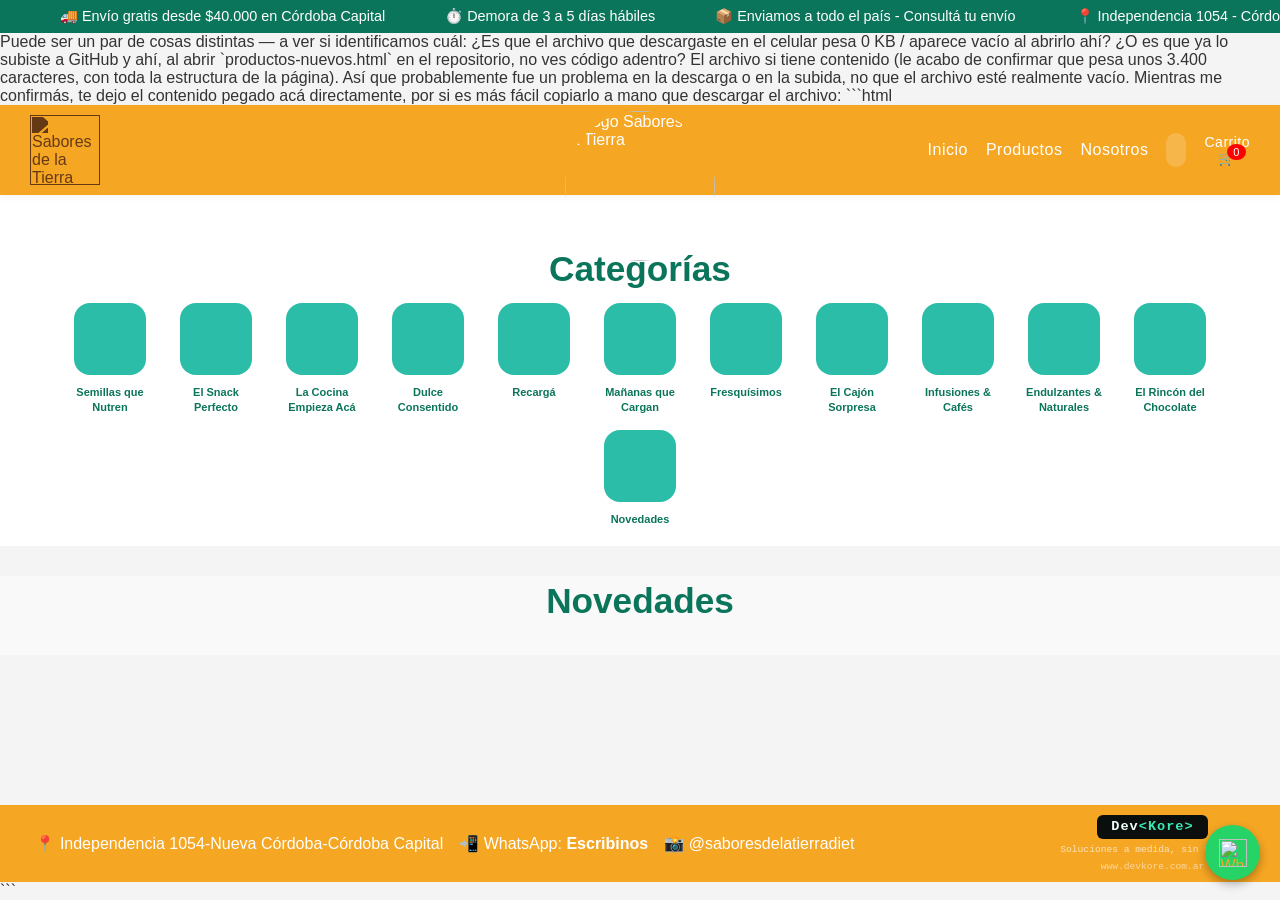
==== productos-nuevos.html @ 7287ce24 "Create productos-nuevos.html" ====
Puede ser un par de cosas distintas — a ver si identificamos cuál:

¿Es que el archivo que descargaste en el celular pesa 0 KB / aparece vacío al abrirlo ahí? ¿O es que ya lo subiste a GitHub y ahí, al abrir `productos-nuevos.html` en el repositorio, no ves código adentro?

El archivo si tiene contenido (le acabo de confirmar que pesa unos 3.400 caracteres, con toda la estructura de la página). Así que probablemente fue un problema en la descarga o en la subida, no que el archivo esté realmente vacío.

Mientras me confirmás, te dejo el contenido pegado acá directamente, por si es más fácil copiarlo a mano que descargar el archivo:

```html
<!DOCTYPE html>
<html lang="es">

<head>
  <meta charset="UTF-8">

  <title>Novedades | Sabores de la Tierra</title>

  <link rel="stylesheet" href="css/styles.css">

  <link rel="preconnect" href="https://fonts.googleapis.com">
  <link rel="preconnect" href="https://fonts.gstatic.com" crossorigin>

  <link href="https://fonts.googleapis.com/css2?family=Poppins:wght@300;400;500;600;700&display=swap" rel="stylesheet">
<link rel="stylesheet" href="https://cdn.jsdelivr.net/npm/@tabler/icons-webfont@latest/tabler-icons.min.css">

</head>

<body>

  <header id="header-principal"></header>
  <main>

    
   <section class="categorias">
  <h2>Categorías</h2>
  <div class="categorias-grid"></div>
</section>


<section class="productos">
  <h2>Novedades</h2>
  <div class="productos-grid" id="productos-categoria"></div>
</section>

  </main>

  <footer id="footer-principal"></footer>

<a
  href="https://wa.me/5493515426971?text=Hola%20%F0%9F%91%8B%F0%9F%98%8A%20quisiera%20hacer%20una%20consulta%20sobre%20sus%20productos%20naturales%20%F0%9F%8C%B1"


  class="whatsapp-float"
  target="_blank"
  aria-label="Contactar por WhatsApp"
>
  <img
    src="https://upload.wikimedia.org/wikipedia/commons/6/6b/WhatsApp.svg"
    alt="WhatsApp"
  />
</a>

<script>
  const categoriaActual = "productos-nuevos";
</script>
<script src="js/main.js"></script>


<div class="carrito-overlay" id="carrito-overlay" onclick="cerrarCarrito()"></div>

<div class="carrito-panel" id="carrito-panel">
  <div class="carrito-panel-header">
    <h2>Tu pedido 🛒</h2>
    <button class="carrito-cerrar" onclick="cerrarCarrito()">✕</button>
  </div>
  <div class="carrito-items" id="carrito-items">
    <p class="carrito-vacio">El carrito está vacío</p>
  </div>
  <div class="carrito-panel-footer">
    <strong>Total: $<span id="carrito-total">0</span></strong>
    <button id="btn-finalizar-compra" class="btn-finalizar">
      Finalizar Compra
    </button>
  </div>
</div>

</body>
</html>
```
---- css/styles.css ----
/* ===================================== */
/* VARIABLES DE COLOR (IDENTIDAD VISUAL) */
/* ===================================== */
:root {
  --verde-principal: #F5A623;
  --verde-suave: #e6f2d9;
  --texto-principal: #333;
}

/* ===================================== */
/* RESET / CONFIGURACIÓN GLOBAL */
/* ===================================== */
* {
  box-sizing: border-box;
  transition: background-color 0.3s, color 0.3s;
}

body {
  margin: 0;
  font-family: Arial, sans-serif;
  background-color: #f4f4f4;
  color: #333;
}

/* ===================================== */
/* TIPOGRAFÍA GENERAL */
/* ===================================== */
h1{
  font-weight: 600;
  color: #ccc;
}

h2, h3 {
  font-weight: 600;
  color: #0b755b;
}

h1 { font-size: 2.2rem; }
h2 { font-size: 2.2rem; margin-bottom: 10px; }
h3 { font-size: 1.2rem; margin-bottom: 10px; color: var(--texto-principal); }

p {
  font-size: 1rem;
  margin-bottom: 15px;
  line-height: 1.6;
}

small {
  font-size: 0.85rem;
  color: #666;
}

/* ===================================== */
/* ENLACES */
/* ===================================== */
a {
  text-decoration: none;
  color: var(--verde-principal);
  font-weight: 500;
}

a:hover {
  text-decoration: underline;
}

/* ===================================== */
/* LOGOS DEL HEADER                      */
/* ===================================== */
.logo-texto {
  height: 80px;
}

.logo-redondo {
  height: 150px;
}

/* ===================================== */
/* HEADER / NAVEGACIÓN */
/* ===================================== */
header {
  background-color: var(--verde-principal);
  color: white;
  padding: 10px 30px;
  display: flex;
  flex-direction: row;
  align-items: center;
  justify-content: space-between;
  gap: 10px;
  box-shadow: 0 2px 8px rgba(0,0,0,0.05);
  position: relative;
  overflow: visible;
}

header h1 {
  margin: 0;
}

.header-content {
  display: flex;
  justify-content: space-between;
  align-items: center;
}

nav {
  display: flex;
  gap: 15px;
}

nav a {
  font-size: 16px;
  letter-spacing: 0.5px;
  color: white;
  text-decoration: none;
  font-weight: 500;
}

nav a:hover {
  text-decoration: underline;
}

/* Contenedor carrito dentro del nav */
.nav-carrito {
  display: flex;
  flex-direction: column;
  align-items: center;
  text-decoration: none;
  color: inherit;
  font-size: 14px;
}

.carrito-icono { position: relative; }

.contador {
  position: absolute;
  top: -6px;
  right: -10px;
  background-color: red;
  color: white;
  font-size: 11px;
  padding: 2px 6px;
  border-radius: 50%;
}

/* ===================================== */
/* SECCIÓN HERO */
/* ===================================== */
.hero {
  background-color: var(--verde-suave);
  text-align: center;
  padding: 30px 20px;
}

.hero h2 { margin-bottom: 10px; }
.hero p { font-size: 18px; }

/* ===================================== */
/* SECCIÓN CATEGORÍAS */
/* ===================================== */
.categorias {
  background-color: white;
  padding: 20px 20px;
  text-align: center;
}

.categorias ul {
  list-style: none;
  padding: 0;
  display: flex;
  flex-wrap: wrap;
  gap: 10px;
}

.categorias li {
  background-color: #f0f0f0;
  padding: 10px 20px;
  border-radius: 20px;
}

/* ===================================== */
/* SECCIÓN PRODUCTOS (Flexbox / Grid) */
/* ===================================== */
.productos {
  background-color: #f9f9f9;
  padding: 0px 20px;
  overflow: visible;
  text-align: center;
}

.productos-grid {
  display: grid;
  grid-template-columns: repeat(5, 1fr);
  gap: 24px;
  max-width: 1200px;
  margin: 0 auto;
  padding: 10px 0;
}

/* GRID DE PRODUCTOS – TABLET (3 por fila) */
@media (max-width: 900px) {
  .productos-grid {
    grid-template-columns: repeat(4, 1fr);
    gap: 18px;
  }
}

/* TARJETA DE PRODUCTO */
.producto {
  background-color: #fff;
  border: 1px solid #e0e0e0;
  border-radius: 8px;
  padding: 10px;
  text-align: center;
  transition: transform 0.2s ease, box-shadow 0.2s ease;
  box-shadow: 0 2px 5px rgba(0,0,0,0.1);
  margin: 0 auto;
}

.producto h3 { margin-bottom: 10px; color: var(--texto-principal); }

.producto img {
  width: 100%;
  max-width: 80px;
  height: auto;
  margin-bottom: 8px;
}

/* ===================================== */
/* IMÁGENES DE PRODUCTO – ZOOM SUAVE */
.producto img {
  transition: transform 0.4s ease;
}

.producto:hover img {
  transform: scale(1.05);
}


.precio {
  font-size: 1.2rem;
  font-weight: 600;
  color: var(--verde-principal);
  margin-bottom: 15px;
}

.btn-producto {
  display: inline-block;
  width: 100%;
  margin-top: 10px;
  padding: 10px 20px;
  background-color: var(--verde-principal);
  color: white;
  border: none;
  border-radius: 5px;
  font-size: 0.9rem;
  cursor: pointer;
  transition: background-color 0.2s ease;
}

.btn-producto:hover { background-color: #202b12; }

/* ===================================== */
/* PRODUCTOS – HOVER AVANZADO */
/* ===================================== */

.producto:hover {
  transform: translateY(-4px) scale(1.03);
  box-shadow: 0 12px 25px rgba(0,0,0,0.12);
}


/* ===================================== */
/* FORMULARIO DE CONTACTO */
/* ===================================== */
.form-contacto {
  max-width: 420px;
  margin: 0 auto;
  background-color: #fff;
  padding: 20px;
  border-radius: 8px;
  border: 1px solid #e0e0e0;
}

.form-grupo { margin-bottom: 20px; }

.form-grupo label {
  display: block;
  margin-bottom: 5px;
  font-weight: 500;
}

.form-grupo input,
.form-grupo textarea {
  width: 100%;
  padding: 10px;
  border: 1px solid #ccc;
  border-radius: 5px;
  font-family: inherit;
  font-size: 1rem;
}

.form-grupo input:focus,
.form-grupo textarea:focus {
  outline: none;
  border-color: var(--verde-principal);
}

.form-grupo textarea {
  min-height: 120px;
  resize: vertical;
}

.btn-enviar {
  background-color: var(--verde-principal);
  color: white;
  padding: 12px 25px;
  border: none;
  border-radius: 5px;
  font-size: 1rem;
  cursor: pointer;
  transition: background-color 0.2s ease;
}

.btn-enviar:hover { background-color: #5a7a1f; }

/* ===================================== */
/* CARRITO */
/* ===================================== */
.carrito {
  width: 100%;
  max-width: 400px;
  margin: 20px auto;
  padding: 20px;
  background-color: #f9f9f5;
  border-radius: 12px;
  box-shadow: 0 4px 10px rgba(0,0,0,0.1);
  font-family: 'Arial', sans-serif;
}

.carrito h2 {
  font-size: 1.5rem;
  margin-bottom: 15px;
  text-align: center;
}

.carrito-items {
  min-height: 100px;
  padding: 10px;
  margin-bottom: 20px;
  border: 1px solid #ddd;
  border-radius: 8px;
  background-color: #fff;
}

.carrito-vacio {
  text-align: center;
  color: #777;
  font-style: italic;
}

.carrito-item img {
  width: 70px;
  height: auto;
}

.carrito-info {
  flex: 1;
  margin-left: 20px;
}

.carrito-precio {
  font-weight: 600;
  color: var(--verde-principal);
}

.carrito-cantidad {
  font-size: 0.9rem;
  color: #666;
}

.carrito-total {
  margin-top: 30px;
  text-align: right;
  font-size: 1.2rem;
  font-weight: 600;
}

.btn-finalizar {
  background-color: var(--verde-principal);
  color: #fff;
  border: none;
  padding: 10px 15px;
  border-radius: 8px;
  cursor: pointer;
  font-weight: bold;
  transition: background 0.3s;
}

.btn-finalizar:hover { background-color: #556b2f; }

/* Botones con "pop" al pasar el mouse */
.btn-producto:hover,
.btn-enviar:hover,
.btn-finalizar:hover {
  transform: translateY(-06px); /* Se levanta levemente */
  box-shadow: 0 5px 15px rgba(0,0,0,0.1);
}


/* ===================================== */
/* MENÚ NAVEGACIÓN – HOVER */
nav a:hover {
  color: var(--verde-principal);
  letter-spacing: 1px; /* Pequeño movimiento visual */
}


.carrito-footer {
  display: flex;
  justify-content: space-between;
  align-items: center;
  padding: 10px 0;
  border-top: 1px solid #ddd;
  margin-top: 10px;
}

/* ===================================== */
/* FOOTER GENERAL */
/* ===================================== */
footer {
  background-color: var(--verde-principal);
  color: white;
  font-size: 0.78rem;
  display: flex;
  flex-direction: row;
  align-items: center;
  justify-content: center;
  gap: 18px;
  padding: 6px 20px;
  flex-wrap: wrap;
}

.footer-datos {
  display: flex;
  flex-direction: row;
  align-items: center;
  gap: 16px;
  flex-wrap: wrap;
  justify-content: center;
}

.footer-datos p {
  margin: 0;
}

.footer-mapa iframe {
  display: block;
  width: 170px;
  height: 65px;
  border: 0;
  border-radius: 8px;
}

@media (max-width: 600px) {
  footer {
    flex-direction: column;
    gap: 14px;
    padding: 18px 16px;
  }

  .footer-datos {
    flex-direction: column;
    gap: 6px;
  }

  .footer-mapa iframe {
    width: 100%;
    max-width: 320px;
    height: 160px;
  }
}

footer a {
  color: white;
  font-weight: 600;
  text-decoration: none;
}

footer a:hover { text-decoration: underline; }

/* ===================================== */
/* BOTÓN FLOTANTE WHATSAPP */
/* ===================================== */
.whatsapp-float {
  position: fixed;
  bottom: 20px;
  right: 20px;
  width: 55px;
  height: 55px;
  background-color: #25d366;
  border-radius: 50%;
  display: flex;
  align-items: center;
  justify-content: center;
  box-shadow: 0 4px 10px rgba(0,0,0,0.3);
  z-index: 1000;
}

.whatsapp-float img {
  width: 28px;
  height: 28px;
}

.whatsapp-float:hover {
  background-color: #1ebe5d;
  transform: scale(1.05);
}

/* ===================================== */
/* RESPONSIVE MOBILE                     */
/* ===================================== */
@media (max-width: 600px) {
  /* GRID DE PRODUCTOS en mobile */
  .productos-grid {
    grid-template-columns: repeat(2, 1fr);
    gap: 14px;
  }

  /* CARRUSEL DE PRODUCTOS */
  .productos-carrusel-track .producto {
    min-width: 75vw;
    max-width: 75vw;
  }

  /* MISIÓN — quitar padding lateral excesivo */
  .mision p {
    padding-left: 20px;
    padding-right: 20px;
  }

  /* CATEGORÍAS — iconos más chicos */
  .categoria-icono {
    width: 56px;
    height: 56px;
  }

  .categoria-icono i {
    font-size: 24px;
  }

  .categoria-card {
    width: 70px;
  }

  .categoria-card span {
    font-size: 10px;
  }
}

/* ===================================== */
/* TRANSICIONES SUAVES GENERALES */
/* ===================================== */

/* Aplica a todo: botones, tarjetas, links */
* {
  transition: all 0.3s ease;
}

/* ===================================== */
/* ANIMACIÓN SUAVE DE ENTRADA DE SECCIONES */
section {
  opacity: 0;
  transform: translateY(20px);
  animation: fadeInUp 0.8s forwards;
  animation-delay: 0.2s;
}

@keyframes fadeInUp {
  to {
    opacity: 1;
    transform: translateY(0);
  }
}



/* ===================================== */
/* ANIMACIÓN DE ENTRADA – MENÚ NAVEGACIÓN */
nav a {
  opacity: 0;
  transform: translateY(15px);
  animation: fadeInUp 0.6s ease forwards;
}

/* Secuencia (delay escalonado) */
nav a:nth-child(1) { animation-delay: 0.1s; }
nav a:nth-child(2) { animation-delay: 0.2s; }
nav a:nth-child(3) { animation-delay: 0.3s; }
nav a:nth-child(4) { animation-delay: 0.4s; }
nav a:nth-child(5) { animation-delay: 0.5s; }


/* ===================================== */
/* AJUSTE FINAL DE TIPOGRAFÍA */
/* ===================================== */

body {
  font-size: 16px;       /* Tamaño base ideal */
}

h1 {
  line-height: 1.3;
}

h2 {
  line-height: 1.4;
}

p {
  line-height: 1.7;      /* Lectura más cómoda */
}

/* ===================================== */
/* ESPACIADOS FINALES */
/* ===================================== */

section {
  padding-top: 20px;
}

.producto {
  padding: 25px;        /* Más aire interno */
}

.carrito {
  padding: 35px;
}

/* ===================================== */
/* HEADER – AJUSTE FINAL */
/* ===================================== */

header {
  box-shadow: 0 2px 8px rgba(0,0,0,0.05);
}

/* ============================= */
/* LINKS DEL FOOTER */
/* ============================= */

.footer-link {
  color: #ffffff;        /* color verde */
  text-decoration: none; /* saca el subrayado */
  font-weight: 500;
}

/* Efecto al pasar el mouse */
.footer-link:hover {
  text-decoration: underline;
}


/* ============================= */
/* SECCIÓN VALORES / NOSOTROS */
/* ============================= */

.valores {
  max-width: 900px;
  margin: 60px auto;
  padding: 0 20px;
}

.valores h2 {
  font-size: 2rem;
  margin-bottom: 20px;
  color: #2f6f4e;
}

.valores h3 {
  margin-top: 30px;
  margin-bottom: 15px;
  font-size: 1.2rem;
}

.valores p {
  margin-bottom: 15px;
  line-height: 1.6;
  color: #333;
}

.valores ul {
  padding-left: 20px;
  margin-bottom: 20px;
}

.valores li {
  margin-bottom: 8px;
}

.valores-cierre {
  font-weight: 600;
  margin-top: 20px;
}


/* ============================= */
/* SECCIÓN MISIÓN */
/* ============================= */

.mision {
  max-width: 800px;
  margin: 60px auto 80px;
  padding: 30px 20px;
  text-align: center;
  background-color: #f7f9f7;
  border-radius: 8px;
}

.mision h2 {
  font-size: 1.8rem;
  margin-bottom: 15px;
  color: #2f6f4e;
}

.mision p {
  font-size: 1.05rem;
  line-height: 1.6;
  color: #444;
  padding-left: 100px;
  padding-right: 100px;
}

/* ============================= */
/* SECCIÓN CONTACTO */
/* ============================= */

.contacto {
  max-width: 700px;
  margin: 60px auto 40px;
  padding: 0 20px;
  text-align: center;
}

.contacto h1 {
  font-size: 2.2rem;
  color: #2f6f4e;
  margin-bottom: 15px;
}

.contacto p {
  font-size: 1.05rem;
  line-height: 1.6;
  color: #444;
}

/* ============================= */
/* FORMULARIO DE CONTACTO */
/* ============================= */

.contacto-formulario {
  max-width: 600px;
  margin: 0 auto 80px;
  padding: 30px 20px;
  background-color: #f7f9f7;
  border-radius: 10px;
}

.contacto-formulario h2 {
  text-align: center;
  margin-bottom: 25px;
  color: #2f6f4e;
}

.contact-form {
  display: flex;
  flex-direction: column;
  gap: 15px;
}

.contact-form label {
  display: flex;
  flex-direction: column;
  font-size: 0.95rem;
  color: #333;
}

.contact-form input,
.contact-form textarea {
  margin-top: 6px;
  padding: 10px;
  font-size: 0.95rem;
  border-radius: 5px;
  border: 1px solid #ccc;
  font-family: inherit;
}

.contact-form input:focus,
.contact-form textarea:focus {
  outline: none;
  border-color: #2f6f4e;
}

.contact-form button {
  margin-top: 15px;
  padding: 12px;
  font-size: 1rem;
  background-color: #2f6f4e;
  color: #fff;
  border: none;
  border-radius: 5px;
  cursor: pointer;
  transition: background-color 0.2s ease;
}

.contact-form button:hover {
  background-color: #24563d;
}


/* ============================= */
/* ALGUNOS ESTILOS DE CARRITO.HTML */
/* ============================= */

.cart-summary {
  text-align: center;
  margin-top: 20px;
}

.cart-summary .btn-primary {
  background-color: #4CAF50; /* Verde */
  color: white;
  padding: 12px 30px;
  border: none;
  border-radius: 8px;
  font-size: 1.1rem;
  cursor: pointer;
  transition: background-color 0.2s;
  margin-top: 10px;
}

.cart-summary .btn-primary:hover {
  background-color: #45a049;
}

.cart-summary .aviso-compra {
  font-size: 0.9rem;
  color: #333;
  margin-bottom: 10px;
}

/* ============================= */
/* SECCIÓN INSTAGRAM */
/* ============================= */
.instagram-section {
  text-align: center;
  padding: 20px 0;
  background-color: #fff;
  overflow: hidden;
  max-height: 620px;
}

.instagram-section p {
  color: #888;
  margin-bottom: 20px;
}

.carrusel-container {
  display: flex;
  align-items: center;
  justify-content: center;
  gap: 10px;
  width: 100%;
  padding: 0;
}

.carrusel-viewport {
  flex: 1;
  overflow: hidden;
  padding: 10px 0;
}

.carrusel-btn {
  background-color: #2BBDA8;
  color: white;
  border: none;
  border-radius: 50%;
  width: 44px;
  height: 44px;
  font-size: 1.3rem;
  cursor: pointer;
  flex-shrink: 0;
  transition: background-color 0.2s, transform 0.2s;
  z-index: 10;
}

.carrusel-btn:hover {
  background-color: #0b755b;
  transform: scale(1.1);
}

.btn-instagram {
  display: inline-block;
  margin-top: 20px;
  padding: 10px 25px;
  background-color: #2BBDA8;
  color: white;
  border-radius: 5px;
  font-weight: 600;
}

.btn-instagram:hover {
  background-color: #0b755b;
  text-decoration: none;
}

/* ============================= */
/* CARRUSEL DE PRODUCTOS        */
/* ============================= */

.productos-carrusel-wrapper {
  display: flex;
  align-items: center;
  gap: 10px;
  width: 100%;
}

.productos-carrusel-track-container {
  flex: 1;
  overflow: hidden;
  min-width: 0;
}

.productos-carrusel-track {
  display: flex;
  gap: 20px;
  transition: transform 0.4s ease;
}

.productos-carrusel-track .producto {
  min-width: 220px;
  max-width: 240px;
  flex-shrink: 0;
  overflow: visible;
}

.carrusel-prod-btn {
  background-color: var(--verde-principal);
  color: white;
  border: none;
  border-radius: 50%;
  width: 42px;
  height: 42px;
  font-size: 1.3rem;
  cursor: pointer;
  flex-shrink: 0;
  transition: background-color 0.2s ease, transform 0.2s ease;
  display: flex;
  align-items: center;
  justify-content: center;
}

.carrusel-prod-btn:hover {
  background-color: #556b2f;
  transform: scale(1.1);
}

@media (max-width: 600px) {
  .productos-carrusel-track .producto {
    min-width: 80vw;
    max-width: 80vw;
  }
}

/* ============================= */
/* CATEGORÍAS CON ÍCONOS        */
/* ============================= */

.categorias-grid {
  display: flex;
  flex-wrap: wrap;
  justify-content: center;
  gap: 16px;
}

.categoria-card {
  display: flex;
  flex-direction: column;
  align-items: center;
  gap: 10px;
  text-decoration: none;
  width: 90px;
  cursor: pointer;
}

/* Texto debajo de los iconos de categorías */
.categoria-card span {
  font-family: 'Nunito', sans-serif;
  font-size: 11px;
  color: #0b755b;
  font-weight: 600;
  text-align: center;
  line-height: 1.3;
}



.categoria-icono {
  width: 72px;
  height: 72px;
  border-radius: 16px;
  background: #2BBDA8;
  display: flex;
  align-items: center;
  justify-content: center;
  transition: transform 0.2s ease, background-color 0.2s ease;
}

.categoria-icono i {
  font-size: 33px;
  color: white;
}

.categoria-card:hover .categoria-icono {
  background: #556b2f;
  transform: translateY(-4px);
}

/* ============================= */
/* CARRITO LATERAL (PANEL)      */
/* ============================= */

.carrito-overlay {
  display: none;
  position: fixed;
  top: 0;
  left: 0;
  width: 100%;
  height: 100%;
  background: rgba(0,0,0,0.5);
  z-index: 998;
}

.carrito-overlay.activo {
  display: block;
}

.carrito-panel {
  position: fixed;
  top: 0;
  right: -420px;
  width: 380px;
  height: 100%;
  background: white;
  z-index: 999;
  display: flex;
  flex-direction: column;
  box-shadow: -4px 0 20px rgba(0,0,0,0.15);
  transition: right 0.3s ease;
}

.carrito-panel.activo {
  right: 0;
}

.carrito-panel-header {
  display: flex;
  justify-content: space-between;
  align-items: center;
  padding: 20px;
  background: #2BBDA8;
  color: white;
}

.carrito-panel-header h2 {
  margin: 0;
  font-size: 1.2rem;
  color: white;
}

.carrito-cerrar {
  background: none;
  border: none;
  color: white;
  font-size: 1.5rem;
  cursor: pointer;
}

.carrito-panel .carrito-items {
  flex: 1;
  overflow-y: auto;
  padding: 20px;
  border: none;
  margin: 0;
}

.carrito-panel-footer {
  padding: 20px;
  border-top: 1px solid #eee;
  display: flex;
  flex-direction: column;
  gap: 12px;
}

.carrito-panel-footer strong {
  font-size: 1.2rem;
  color: #333;
}

@media (max-width: 600px) {
  .carrito-panel {
    width: 100%;
    right: -100%;
  }
}
/* ===================================== */
/* TARJETA OPCIÓN A - FOTO DE FONDO      */
/* ===================================== */
.producto.card-foto {
  position: relative;
  padding: 0;
  height: 380px;
  border-radius: 12px;
  overflow: hidden;
  background-size: cover;
  background-position: center;
  background-repeat: no-repeat;
  border: none;
  display: flex;
  align-items: flex-end;
  text-align: center;
}

.producto.card-foto::before {
  content: "";
  position: absolute;
  inset: 0;
  background: linear-gradient(to top, rgba(0,0,0,0.9) 0%, rgba(0,0,0,0.55) 30%, rgba(0,0,0,0) 55%);
}

.producto.card-foto .card-contenido {
  position: relative;
  z-index: 2;
  width: 100%;
  padding: 18px 16px 16px;
}

.producto.card-foto h3 {
  color: #fff;
  font-size: 1.1rem;
  margin: 0 0 6px;
}

.producto.card-foto .precio {
  color: #ffd166;
  font-size: 1.3rem;
  font-weight: 700;
  margin: 0 0 8px;
}

.producto.card-foto .card-desc {
  color: #f0f0f0;
  font-size: 0.85rem;
  margin: 0 0 6px;
  line-height: 1.35;
}

.producto.card-foto .card-contiene {
  color: #d0d0d0;
  font-size: 0.75rem;
  margin: 0 0 12px;
  line-height: 1.3;
}

.producto.card-foto .btn-producto {
  margin-top: 4px;
}

.producto.card-foto .btn-video {
  position: absolute;
  top: 12px;
  left: 12px;
  z-index: 3;
  background: #e63946;
  color: #fff;
  border: none;
  border-radius: 20px;
  padding: 6px 14px;
  cursor: pointer;
  font-size: 0.85rem;
  display: flex;
  align-items: center;
  gap: 5px;
}

.producto.card-foto:hover {
  transform: translateY(-4px) scale(1.02);
}

.producto.card-foto img { display: none; }

@media (max-width: 600px) {
  .producto.card-foto { height: 340px; }
}

/* ===================================== */
/* CARRITO - ITEMS CON ESTILO            */
/* ===================================== */

/* Cada producto del carrito: tarjetita con borde suave */
.carrito-panel .carrito-item {
  display: grid;
  grid-template-columns: 1fr auto;
  grid-template-areas:
    "nombre eliminar"
    "controles precio";
  gap: 8px 12px;
  align-items: center;
  padding: 14px;
  margin-bottom: 12px;
  background: #fff;
  border: 1px solid #eee;
  border-radius: 10px;
  box-shadow: 0 2px 6px rgba(0,0,0,0.05);
}

/* El nombre del producto */
.carrito-panel .carrito-item > span:first-child {
  grid-area: nombre;
  font-weight: 600;
  color: var(--texto-principal);
  font-size: 0.95rem;
}

/* El precio (subtotal de ese producto) */
.carrito-panel .carrito-item > span:nth-of-type(2) {
  grid-area: precio;
  text-align: right;
  font-weight: 700;
  color: var(--verde-principal);
  font-size: 1.05rem;
}

/* Los controles de cantidad (- numero +) */
.carrito-panel .controles-cantidad {
  grid-area: controles;
  display: flex;
  align-items: center;
  gap: 10px;
}

.carrito-panel .controles-cantidad button {
  width: 28px;
  height: 28px;
  border: none;
  border-radius: 50%;
  background: var(--verde-suave);
  color: var(--verde-principal);
  font-size: 1.1rem;
  font-weight: 700;
  cursor: pointer;
  display: flex;
  align-items: center;
  justify-content: center;
  transition: background 0.2s ease, transform 0.15s ease;
}

.carrito-panel .controles-cantidad button:hover {
  background: var(--verde-principal);
  color: #fff;
  transform: scale(1.1);
}

.carrito-panel .controles-cantidad span {
  min-width: 20px;
  text-align: center;
  font-weight: 600;
}

/* El botón de eliminar (tachito) */
.carrito-panel .btn-eliminar {
  grid-area: eliminar;
  background: none;
  border: none;
  cursor: pointer;
  font-size: 1.1rem;
  opacity: 0.6;
  justify-self: end;
  transition: opacity 0.2s ease, transform 0.15s ease;
}

.carrito-panel .btn-eliminar:hover {
  opacity: 1;
  transform: scale(1.2);
}

/* Botón de finalizar compra */
.carrito-panel-footer #btn-finalizar-compra {
  background: var(--verde-principal);
  color: #fff;
  border: none;
  border-radius: 8px;
  padding: 14px;
  font-size: 1rem;
  font-weight: 600;
  cursor: pointer;
  transition: background 0.2s ease, transform 0.15s ease;
}

.carrito-panel-footer #btn-finalizar-compra:hover {
  background: #d98c10;
  transform: translateY(-2px);
}

/* ===================================== */
/* HEADER RESPONSIVE (versión final)     */
/* ===================================== */
header {
  display: flex;
  flex-direction: row;
  flex-wrap: wrap;
  align-items: center;
  justify-content: space-between;
  position: sticky;
  top: 0;
  z-index: 100;
  overflow: visible;
}

.logo-texto {
  height: 70px;
  width: auto;
  flex-shrink: 0;
}

.logo-redondo {
  height: 150px;
  width: auto;
  border-radius: 50%;
  position: absolute !important;
  left: 50% !important;
  transform: translateX(-50%) !important;
  top: 6px !important;
  z-index: 10;
}

header nav {
  display: flex;
  flex-direction: row;
  gap: 18px;
  align-items: center;
  margin-left: auto;
}

@media (max-width: 900px) {
  header {
    justify-content: center;
    padding: 10px 16px;
  }
  .logo-texto {
    height: 25px;
    margin-right: auto;
  }
  .logo-redondo { height: 60px !important; top: 8px !important; }

  header nav {
    width: 100%;
    margin-left: 0;
    margin-top: 12px;
    justify-content: center;
    flex-wrap: wrap;
    gap: 14px;
  }

  header nav a { font-size: 13px; white-space: nowrap; }
}
/* ===================================== */
/* ARREGLO: que nada desborde el ancho    */
/* ===================================== */
html {
  overflow-x: hidden;
}

body {
  width: 100%;
  max-width: 100%;
  margin: 0;
}

/* ===================================== */
/* FOOTER SIEMPRE ABAJO (sticky footer)   */
/* ===================================== */
body {
  display: flex;
  flex-direction: column;
  min-height: 100vh;
}

main {
  flex: 1;
}

/* ===================================== */
/* HEADER SIMPLE CON VOLVER (Nosotros)    */
/* ===================================== */
.header-volver {
  display: flex;
  align-items: center;
  padding: 14px 20px;
}

.btn-volver {
  color: #fff;
  font-weight: 700;
  font-size: 1rem;
  text-decoration: none;
}

.btn-volver:hover {
  text-decoration: underline;
  color: #fff;
}

/* ===================================== */
/* BARRA DE ANUNCIOS (marquee)            */
/* ===================================== */
.barra-anuncios {
  background-color: #0b755b;
  overflow: hidden;
  white-space: nowrap;
  padding: 8px 0;
}

.barra-anuncios-track {
  display: inline-flex;
  gap: 60px;
  padding-left: 60px;
  animation: desplazar 25s linear infinite;
}

.barra-anuncios-track span {
  color: #fff;
  font-size: 0.9rem;
  font-weight: 500;
}

@keyframes desplazar {
  from { transform: translateX(0); }
  to   { transform: translateX(-50%); }
}

.barra-anuncios:hover .barra-anuncios-track {
  animation-play-state: paused;
}

/* ===================================== */
/* ACORDEÓN NUTRICIONISTA                 */
/* ===================================== */
.acordeon-item {
  border-bottom: 1px solid #e3eed5;
}

.acordeon-titulo {
  width: 100%;
  background: none;
  border: none;
  text-align: left;
  padding: 14px 4px;
  font-size: 15px;
  font-weight: 600;
  color: #1a2e0f;
  cursor: pointer;
  display: flex;
  justify-content: space-between;
  align-items: center;
}

.acordeon-flecha {
  font-size: 20px;
  color: #3B6D11;
  transition: transform 0.3s ease;
}

.acordeon-cuerpo {
  max-height: 0;
  overflow: hidden;
  transition: max-height 0.3s ease;
}

.acordeon-cuerpo p {
  padding: 0 4px 14px;
  margin: 0;
  font-size: 14px;
  color: #555;
  line-height: 1.7;
}

.acordeon-item.activo .acordeon-cuerpo {
  max-height: 300px;
}

.acordeon-item.activo .acordeon-flecha {
  transform: rotate(45deg);
}
/* ===== VARIANTES DE PRODUCTO ===== */
.variantes-lista {
  display: flex;
  flex-direction: column;
  gap: 6px;
  margin-top: 8px;
}

.variante-fila {
  display: flex;
  align-items: center;
  gap: 8px;
  background: rgba(255,255,255,0.15);
  border-radius: 6px;
  padding: 5px 8px;
}

.variante-etiqueta {
  font-size: 0.85rem;
  color: #fff;
  font-weight: 600;
  min-width: 45px;
}

.variante-precio {
  font-size: 0.85rem;
  color: #F5A623;
  font-weight: 700;
  flex: 1;
}

.btn-variante {
  background: #2BBDA8;
  color: #fff;
  border: none;
  border-radius: 5px;
  padding: 4px 10px;
  font-size: 0.8rem;
  font-weight: 600;
  cursor: pointer;
  transition: background 0.2s;
}

.btn-variante:hover {
  background: #0b755b;
}



/* Productos destacados más chicos en PC */
@media (min-width: 601px) {
  .producto.card-foto.carrusel-card {
    height: 280px !important;
  }
}
.logo-texto {
  filter: brightness(0) saturate(100%) invert(27%) sepia(50%) saturate(800%) hue-rotate(345deg) brightness(75%) contrast(90%);
}

.footer-credito {
  text-align: center;
  margin-top: 2px;
  padding-top: 2px;
}

.footer-credito-link {
  display: inline-block;
  background: #0a0f0d;
  padding: 5px 14px;
  border-radius: 6px;
  text-decoration: none;
  font-family: 'Courier New', monospace;
  font-size: 0.85rem;
  font-weight: 700;
  letter-spacing: 1px;
  line-height: 1;
}

.footer-credito-link:hover {
  text-decoration: none;
  opacity: 0.85;
}

.footer-credito-dev {
  color: #f0fffa;
}

.footer-credito-kore {
  color: #3ee6b4;
}

.footer-credito-slogan {
  font-family: 'Courier New', monospace;
  font-size: 0.6rem;
  color: #fff8ec;
  opacity: 0.75;
  margin: 3px 0 0;
}

.footer-credito-url {
  font-family: 'Courier New', monospace;
  font-size: 0.6rem;
  color: #fff8ec;
  opacity: 0.6;
  margin: 1px 0 0;
}


/* ===================================== */
/* BUSCADOR EN EL HEADER                  */
/* ===================================== */
.buscador-header {
  display: flex;
  align-items: center;
  background: rgba(255, 255, 255, 0.18);
  border-radius: 22px;
  transition: background-color 0.3s ease, box-shadow 0.3s ease;
}

.buscador-header.activo {
  background: #ffffff;
  box-shadow: 0 2px 10px rgba(0, 0, 0, 0.18);
}

.buscador-toggle {
  background: none;
  border: none;
  appearance: none;
  color: white;
  font-size: 17px;
  line-height: 1;
  cursor: pointer;
  padding: 9px 10px;
  margin: 0;
  display: flex;
  align-items: center;
  justify-content: center;
  border-radius: 50%;
}

.buscador-header.activo .buscador-toggle {
  color: var(--verde-principal);
}

.buscador-input {
  width: 0;
  min-width: 0;
  opacity: 0;
  padding: 9px 0;
  margin-right: 0;
  border: none;
  appearance: none;
  background: transparent;
  font-size: 14px;
  font-family: inherit;
  color: #333;
  outline: none;
  transition: width 0.3s ease, opacity 0.3s ease, padding 0.3s ease, margin-right 0.3s ease;
}

.buscador-header.activo .buscador-input {
  width: 170px;
  opacity: 1;
  margin-right: 12px;
}

.buscador-input::placeholder {
  color: #999;
}

@media (max-width: 900px) {
  .buscador-header.activo .buscador-input {
    width: 130px;
  }
}
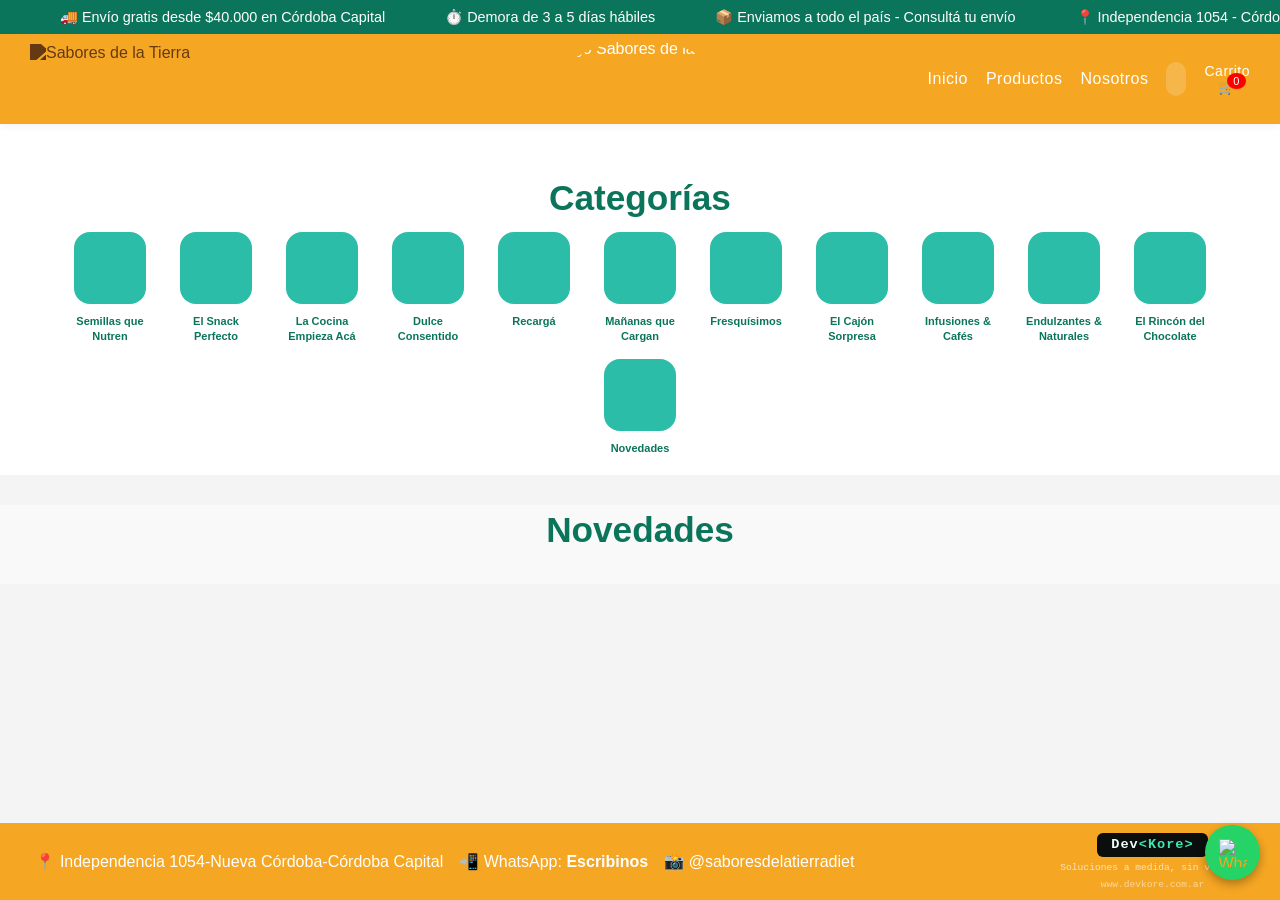
==== commit 72a7f616: "Update productos-nuevos.html" ====
--- a/productos-nuevos.html
+++ b/productos-nuevos.html
@@ -1,12 +1,3 @@
-Puede ser un par de cosas distintas — a ver si identificamos cuál:
-
-¿Es que el archivo que descargaste en el celular pesa 0 KB / aparece vacío al abrirlo ahí? ¿O es que ya lo subiste a GitHub y ahí, al abrir `productos-nuevos.html` en el repositorio, no ves código adentro?
-
-El archivo si tiene contenido (le acabo de confirmar que pesa unos 3.400 caracteres, con toda la estructura de la página). Así que probablemente fue un problema en la descarga o en la subida, no que el archivo esté realmente vacío.
-
-Mientras me confirmás, te dejo el contenido pegado acá directamente, por si es más fácil copiarlo a mano que descargar el archivo:
-
-```html
 <!DOCTYPE html>
 <html lang="es">
 
@@ -86,4 +77,3 @@
 
 </body>
 </html>
-```
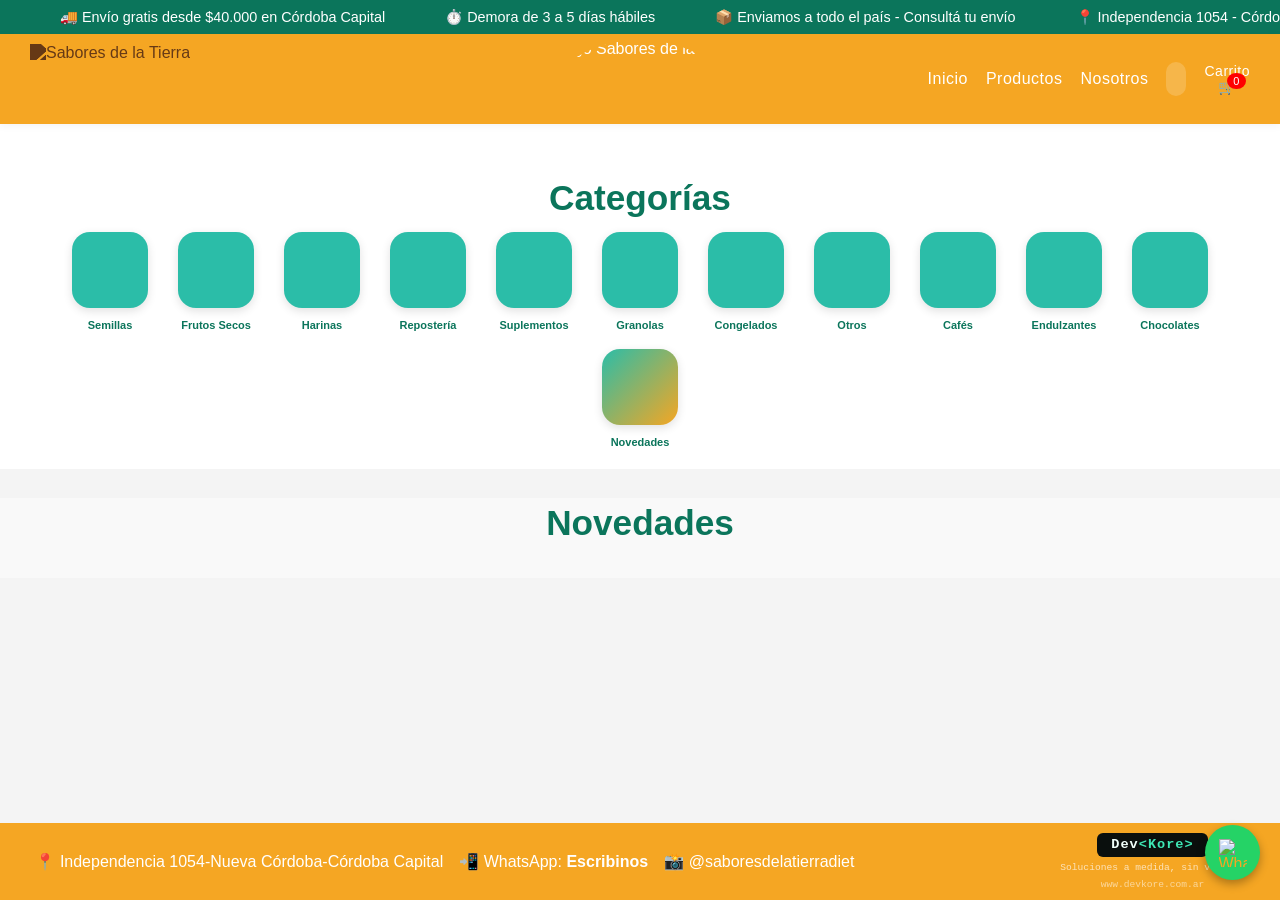
==== commit cd98b1f1: "Corregir zoom pixelado en mobile y mejorar presentación de categorías - Bug real encontrado: a 12 de" ====
--- a/productos-nuevos.html
+++ b/productos-nuevos.html
@@ -3,6 +3,7 @@
 
 <head>
   <meta charset="UTF-8">
+  <meta name="viewport" content="width=device-width, initial-scale=1.0">
 
   <title>Novedades | Sabores de la Tierra</title>
 
--- a/css/styles.css
+++ b/css/styles.css
@@ -1004,14 +1004,15 @@
 
 
 .categoria-icono {
-  width: 72px;
-  height: 72px;
-  border-radius: 16px;
+  width: 76px;
+  height: 76px;
+  border-radius: 18px;
   background: #2BBDA8;
   display: flex;
   align-items: center;
   justify-content: center;
-  transition: transform 0.2s ease, background-color 0.2s ease;
+  box-shadow: 0 3px 10px rgba(0,0,0,0.12);
+  transition: transform 0.2s ease, box-shadow 0.2s ease, background-color 0.2s ease;
 }
 
 .categoria-icono i {
@@ -1019,9 +1020,22 @@
   color: white;
 }
 
+.categoria-icono.con-foto {
+  background-size: cover;
+  background-position: center;
+}
+
+.categoria-icono.sin-foto {
+  background: linear-gradient(135deg, #2BBDA8, #F5A623);
+}
+
 .categoria-card:hover .categoria-icono {
+  transform: translateY(-5px);
+  box-shadow: 0 10px 18px rgba(0,0,0,0.18);
+}
+
+.categoria-card:hover .categoria-icono:not(.con-foto):not(.sin-foto) {
   background: #556b2f;
-  transform: translateY(-4px);
 }
 
 /* ============================= */
